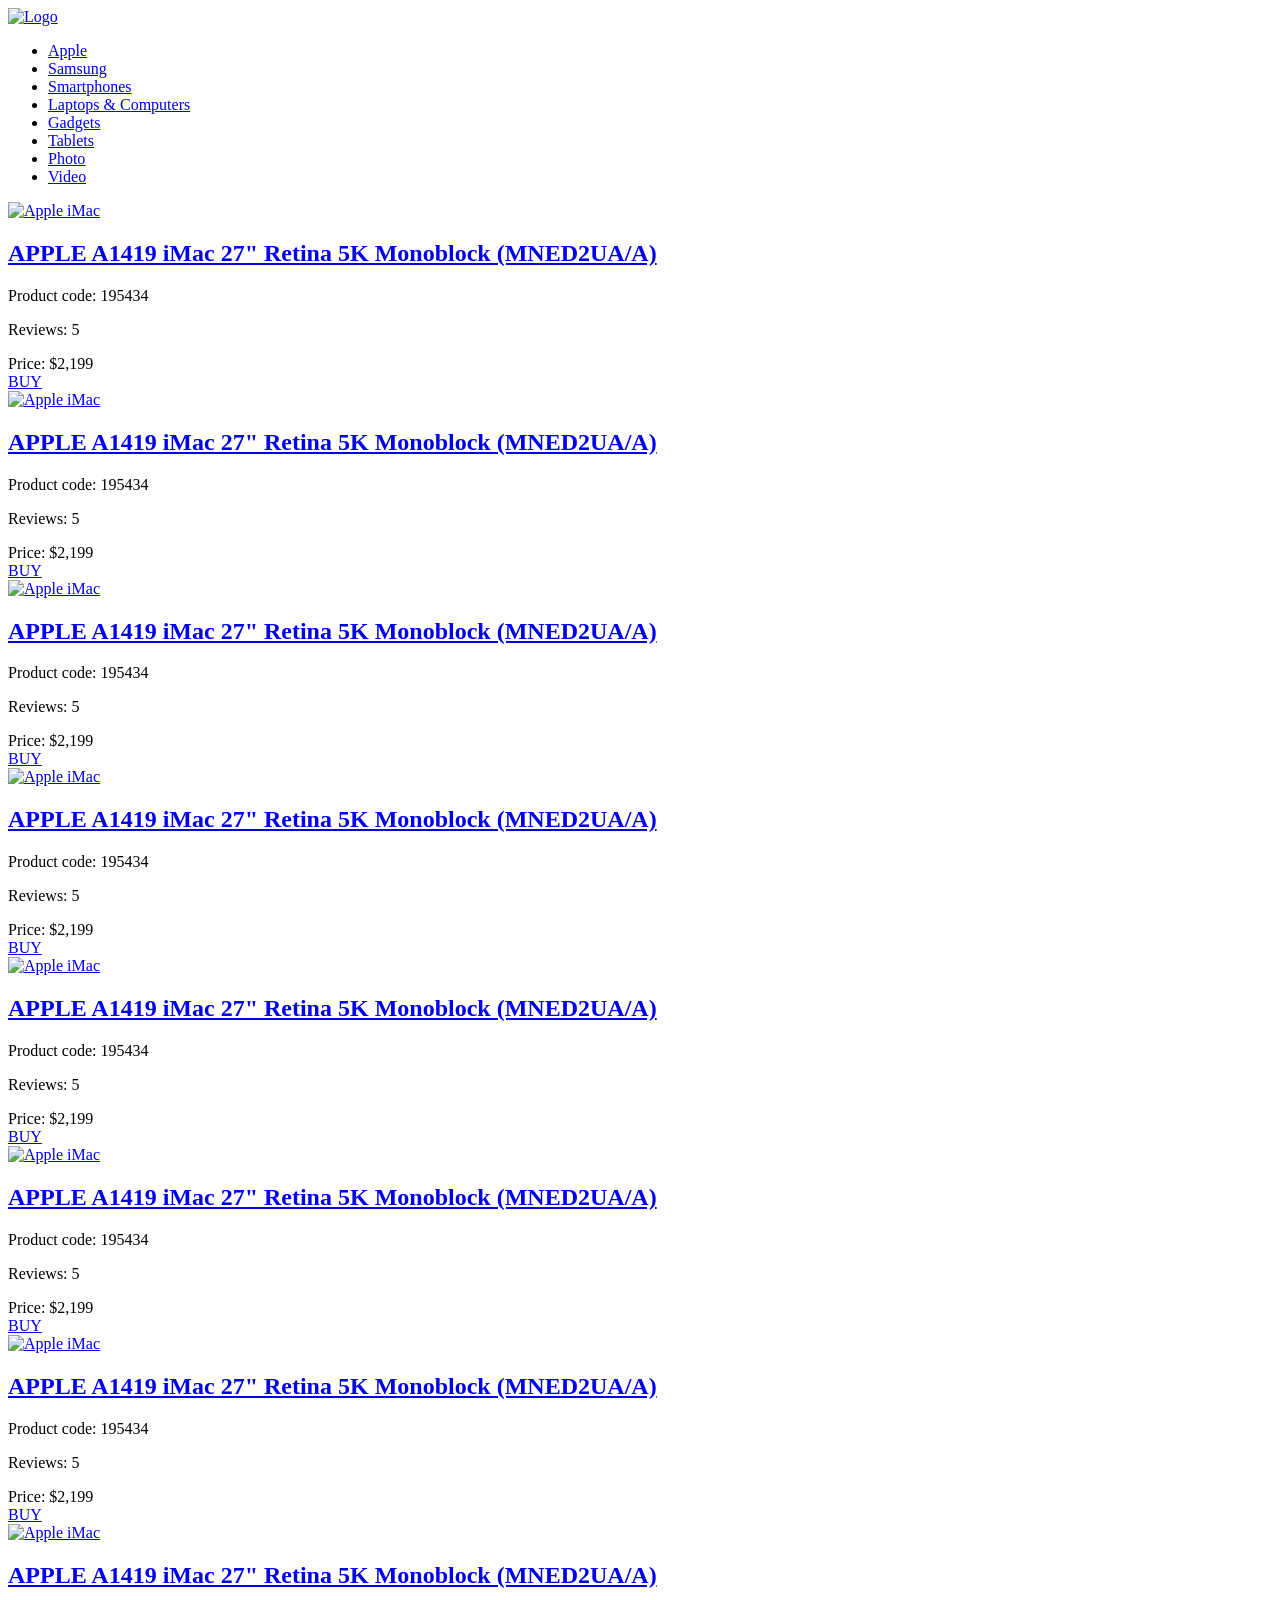
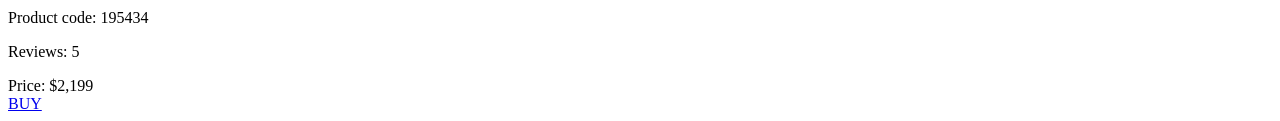
==== src/index.html @ 00b5d4c5 "task" ====
<!doctype html>
<html lang="en">
  <head>
    <meta charset="UTF-8" />
    <meta
      name="viewport"
      content="width=device-width, initial-scale=1.0"
    />
    <title>Catalog</title>

    <link
      rel="stylesheet"
      href="./styles/index.scss"
    />
  </head>

  <body>
    <header class="header">
      <a
        href="#"
        class="header__logo"
      >
        <img
          class="header__logo-image"
          src="./images/logo.png"
          alt="Logo"
        />
      </a>

      <nav class="nav">
        <ul class="nav__list">
          <li class="nav__item">
            <a
              href="#"
              class="nav__link is-active"
            >
              Apple
            </a>
          </li>

          <li class="nav__item">
            <a
              href="#"
              class="nav__link"
            >
              Samsung
            </a>
          </li>

          <li class="nav__item">
            <a
              href="#"
              class="nav__link"
            >
              Smartphones
            </a>
          </li>

          <li class="nav__item">
            <a
              href="#"
              class="nav__link"
              data-qa="nav-hover"
            >
              Laptops &amp; Computers
            </a>
          </li>

          <li class="nav__item">
            <a
              href="#"
              class="nav__link"
            >
              Gadgets
            </a>
          </li>

          <li class="nav__item">
            <a
              href="#"
              class="nav__link"
            >
              Tablets
            </a>
          </li>

          <li class="nav__item">
            <a
              href="#"
              class="nav__link"
            >
              Photo
            </a>
          </li>

          <li class="nav__item">
            <a
              href="#"
              class="nav__link"
            >
              Video
            </a>
          </li>
        </ul>
      </nav>
    </header>

    <main class="catalog">
      <!-- CARD 1 -->
      <article
        class="card"
        data-qa="card"
      >
        <a
          href="#"
          class="card__image"
        >
          <img
            class="card__image-pic"
            src="./images/imac.jpeg"
            alt="Apple iMac"
          />
        </a>

        <div class="card__body">
          <h2 class="card__title">
            <a
              href="#"
              class="card__title-link"
            >
              APPLE A1419 iMac 27&quot; Retina 5K Monoblock (MNED2UA/A)
            </a>
          </h2>

          <p class="card__code">Product code: 195434</p>

          <div class="card__rating">
            <div class="stars stars--4">
              <div class="stars__group">
                <span class="stars__item"></span>
                <span class="stars__item"></span>
                <span class="stars__item"></span>
                <span class="stars__item"></span>
                <span class="stars__item"></span>
              </div>

              <p class="stars__reviews">Reviews: 5</p>
            </div>
          </div>

          <div class="card__price">
            <span class="card__price-label">Price:</span>
            <span class="card__price-value">$2,199</span>
          </div>

          <a
            href="#"
            class="card__buy"
            data-qa="card-hover"
          >
            BUY
          </a>
        </div>
      </article>

      <!-- CARD 2 -->
      <article class="card">
        <a
          href="#"
          class="card__image"
        >
          <img
            class="card__image-pic"
            src="./images/imac.jpeg"
            alt="Apple iMac"
          />
        </a>

        <div class="card__body">
          <h2 class="card__title">
            <a
              href="#"
              class="card__title-link"
            >
              APPLE A1419 iMac 27&quot; Retina 5K Monoblock (MNED2UA/A)
            </a>
          </h2>

          <p class="card__code">Product code: 195434</p>

          <div class="card__rating">
            <div class="stars stars--4">
              <div class="stars__group">
                <span class="stars__item"></span>
                <span class="stars__item"></span>
                <span class="stars__item"></span>
                <span class="stars__item"></span>
                <span class="stars__item"></span>
              </div>

              <p class="stars__reviews">Reviews: 5</p>
            </div>
          </div>

          <div class="card__price">
            <span class="card__price-label">Price:</span>
            <span class="card__price-value">$2,199</span>
          </div>

          <a
            href="#"
            class="card__buy"
          >
            BUY
          </a>
        </div>
      </article>

      <!-- CARD 3 -->
      <article class="card">
        <a
          href="#"
          class="card__image"
        >
          <img
            class="card__image-pic"
            src="./images/imac.jpeg"
            alt="Apple iMac"
          />
        </a>

        <div class="card__body">
          <h2 class="card__title">
            <a
              href="#"
              class="card__title-link"
            >
              APPLE A1419 iMac 27&quot; Retina 5K Monoblock (MNED2UA/A)
            </a>
          </h2>

          <p class="card__code">Product code: 195434</p>

          <div class="card__rating">
            <div class="stars stars--4">
              <div class="stars__group">
                <span class="stars__item"></span>
                <span class="stars__item"></span>
                <span class="stars__item"></span>
                <span class="stars__item"></span>
                <span class="stars__item"></span>
              </div>

              <p class="stars__reviews">Reviews: 5</p>
            </div>
          </div>

          <div class="card__price">
            <span class="card__price-label">Price:</span>
            <span class="card__price-value">$2,199</span>
          </div>

          <a
            href="#"
            class="card__buy"
          >
            BUY
          </a>
        </div>
      </article>

      <!-- CARD 4 -->
      <article class="card">
        <a
          href="#"
          class="card__image"
        >
          <img
            class="card__image-pic"
            src="./images/imac.jpeg"
            alt="Apple iMac"
          />
        </a>

        <div class="card__body">
          <h2 class="card__title">
            <a
              href="#"
              class="card__title-link"
            >
              APPLE A1419 iMac 27&quot; Retina 5K Monoblock (MNED2UA/A)
            </a>
          </h2>

          <p class="card__code">Product code: 195434</p>

          <div class="card__rating">
            <div class="stars stars--4">
              <div class="stars__group">
                <span class="stars__item"></span>
                <span class="stars__item"></span>
                <span class="stars__item"></span>
                <span class="stars__item"></span>
                <span class="stars__item"></span>
              </div>

              <p class="stars__reviews">Reviews: 5</p>
            </div>
          </div>

          <div class="card__price">
            <span class="card__price-label">Price:</span>
            <span class="card__price-value">$2,199</span>
          </div>

          <a
            href="#"
            class="card__buy"
          >
            BUY
          </a>
        </div>
      </article>

      <article class="card">
        <a
          href="#"
          class="card__image"
        >
          <img
            class="card__image-pic"
            src="./images/imac.jpeg"
            alt="Apple iMac"
          />
        </a>

        <div class="card__body">
          <h2 class="card__title">
            <a
              href="#"
              class="card__title-link"
            >
              APPLE A1419 iMac 27&quot; Retina 5K Monoblock (MNED2UA/A)
            </a>
          </h2>

          <p class="card__code">Product code: 195434</p>

          <div class="card__rating">
            <div class="stars stars--4">
              <div class="stars__group">
                <span class="stars__item"></span>
                <span class="stars__item"></span>
                <span class="stars__item"></span>
                <span class="stars__item"></span>
                <span class="stars__item"></span>
              </div>

              <p class="stars__reviews">Reviews: 5</p>
            </div>
          </div>

          <div class="card__price">
            <span class="card__price-label">Price:</span>
            <span class="card__price-value">$2,199</span>
          </div>

          <a
            href="#"
            class="card__buy"
          >
            BUY
          </a>
        </div>
      </article>

      <article class="card">
        <a
          href="#"
          class="card__image"
        >
          <img
            class="card__image-pic"
            src="./images/imac.jpeg"
            alt="Apple iMac"
          />
        </a>

        <div class="card__body">
          <h2 class="card__title">
            <a
              href="#"
              class="card__title-link"
            >
              APPLE A1419 iMac 27&quot; Retina 5K Monoblock (MNED2UA/A)
            </a>
          </h2>

          <p class="card__code">Product code: 195434</p>

          <div class="card__rating">
            <div class="stars stars--4">
              <div class="stars__group">
                <span class="stars__item"></span>
                <span class="stars__item"></span>
                <span class="stars__item"></span>
                <span class="stars__item"></span>
                <span class="stars__item"></span>
              </div>

              <p class="stars__reviews">Reviews: 5</p>
            </div>
          </div>

          <div class="card__price">
            <span class="card__price-label">Price:</span>
            <span class="card__price-value">$2,199</span>
          </div>

          <a
            href="#"
            class="card__buy"
          >
            BUY
          </a>
        </div>
      </article>

      <article class="card">
        <a
          href="#"
          class="card__image"
        >
          <img
            class="card__image-pic"
            src="./images/imac.jpeg"
            alt="Apple iMac"
          />
        </a>

        <div class="card__body">
          <h2 class="card__title">
            <a
              href="#"
              class="card__title-link"
            >
              APPLE A1419 iMac 27&quot; Retina 5K Monoblock (MNED2UA/A)
            </a>
          </h2>

          <p class="card__code">Product code: 195434</p>

          <div class="card__rating">
            <div class="stars stars--4">
              <div class="stars__group">
                <span class="stars__item"></span>
                <span class="stars__item"></span>
                <span class="stars__item"></span>
                <span class="stars__item"></span>
                <span class="stars__item"></span>
              </div>

              <p class="stars__reviews">Reviews: 5</p>
            </div>
          </div>

          <div class="card__price">
            <span class="card__price-label">Price:</span>
            <span class="card__price-value">$2,199</span>
          </div>

          <a
            href="#"
            class="card__buy"
          >
            BUY
          </a>
        </div>
      </article>

      <article class="card">
        <a
          href="#"
          class="card__image"
        >
          <img
            class="card__image-pic"
            src="./images/imac.jpeg"
            alt="Apple iMac"
          />
        </a>

        <div class="card__body">
          <h2 class="card__title">
            <a
              href="#"
              class="card__title-link"
            >
              APPLE A1419 iMac 27&quot; Retina 5K Monoblock (MNED2UA/A)
            </a>
          </h2>

          <p class="card__code">Product code: 195434</p>

          <div class="card__rating">
            <div class="stars stars--4">
              <div class="stars__group">
                <span class="stars__item"></span>
                <span class="stars__item"></span>
                <span class="stars__item"></span>
                <span class="stars__item"></span>
                <span class="stars__item"></span>
              </div>

              <p class="stars__reviews">Reviews: 5</p>
            </div>
          </div>

          <div class="card__price">
            <span class="card__price-label">Price:</span>
            <span class="card__price-value">$2,199</span>
          </div>

          <a
            href="#"
            class="card__buy"
          >
            BUY
          </a>
        </div>
      </article>
    </main>
  </body>
</html>
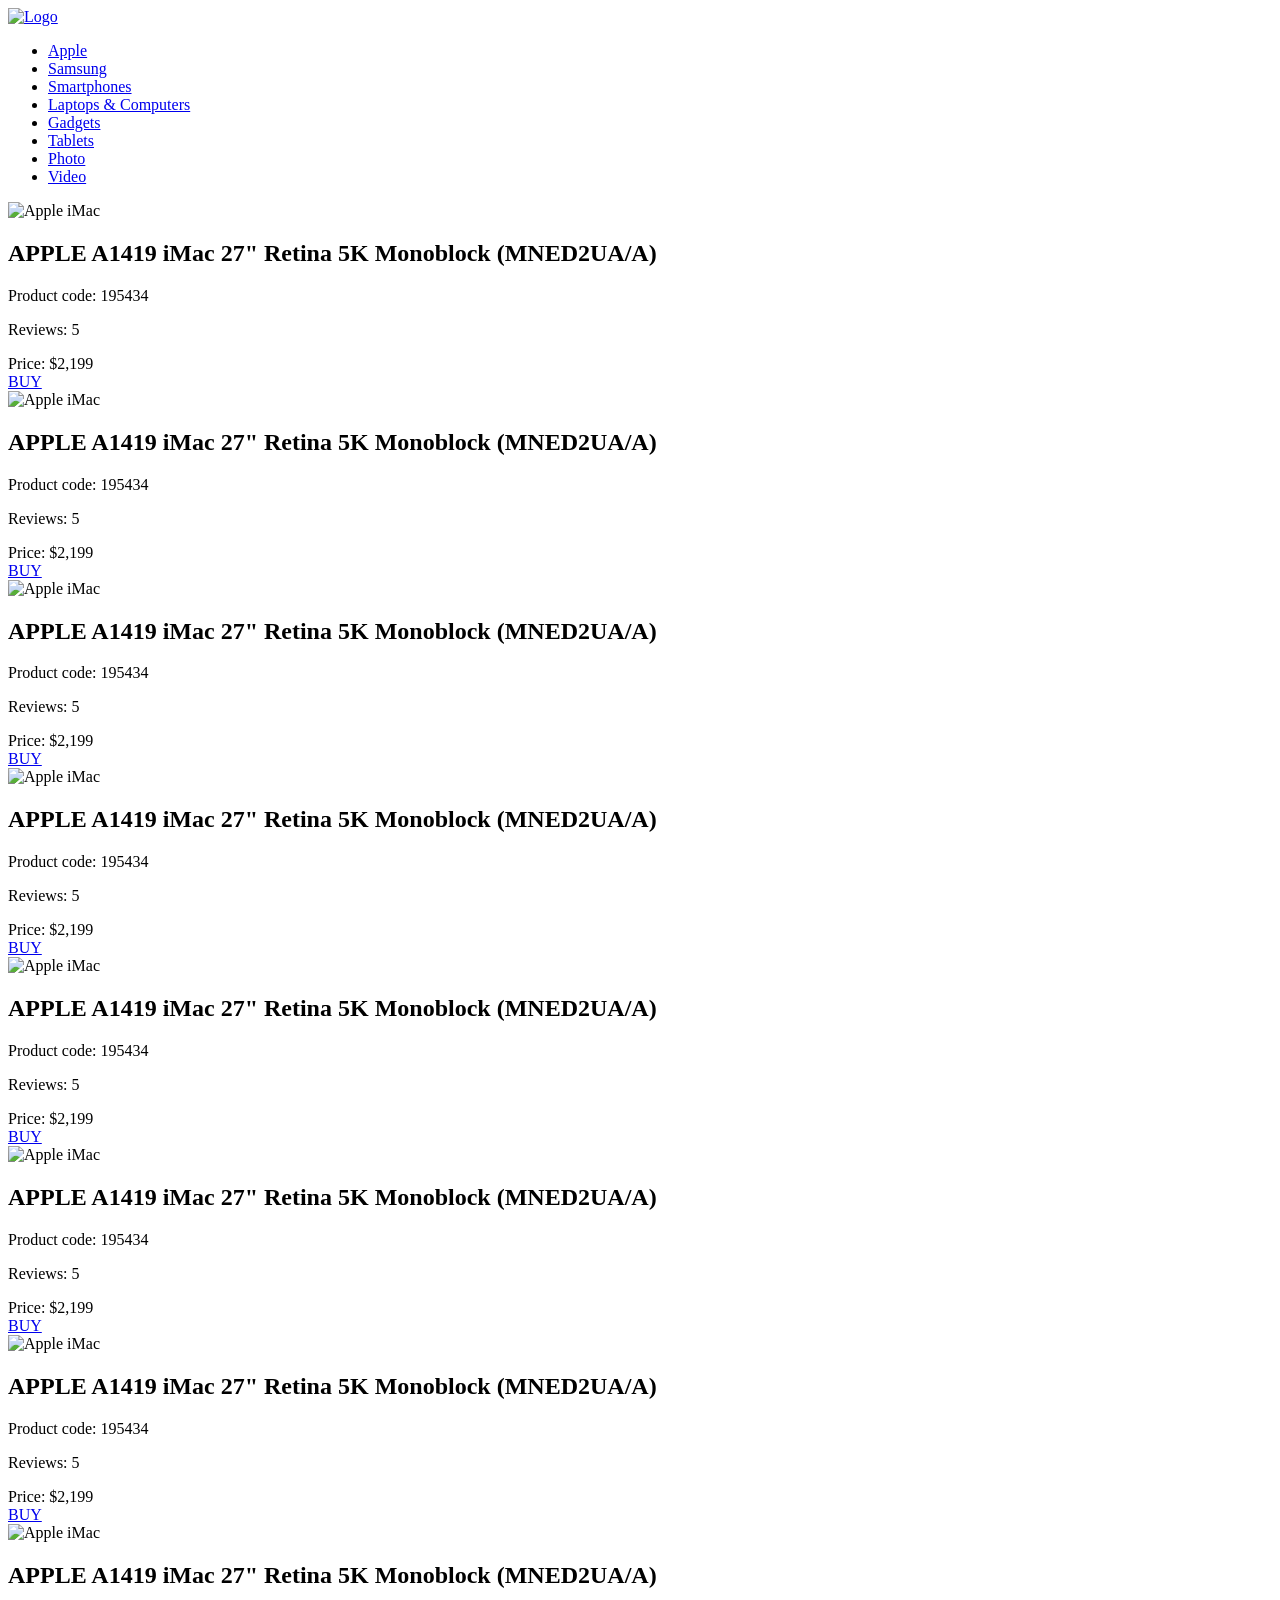
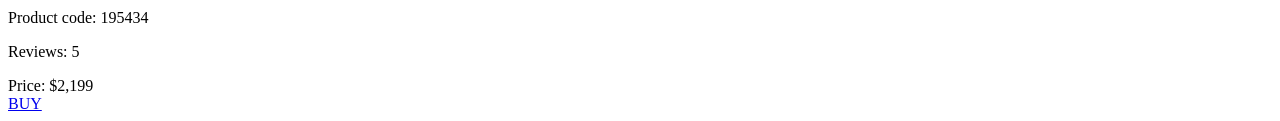
==== commit 4c0fa601: "problem" ====
--- a/src/index.html
+++ b/src/index.html
@@ -1,6 +1,15 @@
 <!doctype html>
 <html lang="en">
   <head>
+    <link
+      rel="preconnect"
+      href="https://fonts.gstatic.com"
+    />
+    <link
+      href="https://fonts.googleapis.com/css2?family=Roboto:wght@400;500;700&display=swap"
+      rel="stylesheet"
+    />
+
     <meta charset="UTF-8" />
     <meta
       name="viewport"
@@ -111,423 +120,336 @@
         class="card"
         data-qa="card"
       >
-        <a
-          href="#"
-          class="card__image"
-        >
-          <img
-            class="card__image-pic"
-            src="./images/imac.jpeg"
-            alt="Apple iMac"
-          />
-        </a>
-
-        <div class="card__body">
-          <h2 class="card__title">
-            <a
-              href="#"
-              class="card__title-link"
-            >
-              APPLE A1419 iMac 27&quot; Retina 5K Monoblock (MNED2UA/A)
-            </a>
-          </h2>
-
-          <p class="card__code">Product code: 195434</p>
-
-          <div class="card__rating">
-            <div class="stars stars--4">
-              <div class="stars__group">
-                <span class="stars__item"></span>
-                <span class="stars__item"></span>
-                <span class="stars__item"></span>
-                <span class="stars__item"></span>
-                <span class="stars__item"></span>
-              </div>
-
-              <p class="stars__reviews">Reviews: 5</p>
-            </div>
-          </div>
-
-          <div class="card__price">
-            <span class="card__price-label">Price:</span>
-            <span class="card__price-value">$2,199</span>
-          </div>
-
-          <a
-            href="#"
-            class="card__buy"
-            data-qa="card-hover"
-          >
-            BUY
-          </a>
-        </div>
-      </article>
-
-      <!-- CARD 2 -->
-      <article class="card">
-        <a
-          href="#"
-          class="card__image"
-        >
-          <img
-            class="card__image-pic"
-            src="./images/imac.jpeg"
-            alt="Apple iMac"
-          />
-        </a>
-
-        <div class="card__body">
-          <h2 class="card__title">
-            <a
-              href="#"
-              class="card__title-link"
-            >
-              APPLE A1419 iMac 27&quot; Retina 5K Monoblock (MNED2UA/A)
-            </a>
-          </h2>
-
-          <p class="card__code">Product code: 195434</p>
-
-          <div class="card__rating">
-            <div class="stars stars--4">
-              <div class="stars__group">
-                <span class="stars__item"></span>
-                <span class="stars__item"></span>
-                <span class="stars__item"></span>
-                <span class="stars__item"></span>
-                <span class="stars__item"></span>
-              </div>
-
-              <p class="stars__reviews">Reviews: 5</p>
-            </div>
-          </div>
-
-          <div class="card__price">
-            <span class="card__price-label">Price:</span>
-            <span class="card__price-value">$2,199</span>
-          </div>
-
-          <a
-            href="#"
-            class="card__buy"
-          >
-            BUY
-          </a>
-        </div>
-      </article>
-
-      <!-- CARD 3 -->
-      <article class="card">
-        <a
-          href="#"
-          class="card__image"
-        >
-          <img
-            class="card__image-pic"
-            src="./images/imac.jpeg"
-            alt="Apple iMac"
-          />
-        </a>
-
-        <div class="card__body">
-          <h2 class="card__title">
-            <a
-              href="#"
-              class="card__title-link"
-            >
-              APPLE A1419 iMac 27&quot; Retina 5K Monoblock (MNED2UA/A)
-            </a>
-          </h2>
-
-          <p class="card__code">Product code: 195434</p>
-
-          <div class="card__rating">
-            <div class="stars stars--4">
-              <div class="stars__group">
-                <span class="stars__item"></span>
-                <span class="stars__item"></span>
-                <span class="stars__item"></span>
-                <span class="stars__item"></span>
-                <span class="stars__item"></span>
-              </div>
-
-              <p class="stars__reviews">Reviews: 5</p>
-            </div>
-          </div>
-
-          <div class="card__price">
-            <span class="card__price-label">Price:</span>
-            <span class="card__price-value">$2,199</span>
-          </div>
-
-          <a
-            href="#"
-            class="card__buy"
-          >
-            BUY
-          </a>
-        </div>
-      </article>
-
-      <!-- CARD 4 -->
-      <article class="card">
-        <a
-          href="#"
-          class="card__image"
-        >
-          <img
-            class="card__image-pic"
-            src="./images/imac.jpeg"
-            alt="Apple iMac"
-          />
-        </a>
-
-        <div class="card__body">
-          <h2 class="card__title">
-            <a
-              href="#"
-              class="card__title-link"
-            >
-              APPLE A1419 iMac 27&quot; Retina 5K Monoblock (MNED2UA/A)
-            </a>
-          </h2>
-
-          <p class="card__code">Product code: 195434</p>
-
-          <div class="card__rating">
-            <div class="stars stars--4">
-              <div class="stars__group">
-                <span class="stars__item"></span>
-                <span class="stars__item"></span>
-                <span class="stars__item"></span>
-                <span class="stars__item"></span>
-                <span class="stars__item"></span>
-              </div>
-
-              <p class="stars__reviews">Reviews: 5</p>
-            </div>
-          </div>
-
-          <div class="card__price">
-            <span class="card__price-label">Price:</span>
-            <span class="card__price-value">$2,199</span>
-          </div>
-
-          <a
-            href="#"
-            class="card__buy"
-          >
-            BUY
-          </a>
-        </div>
-      </article>
-
-      <article class="card">
-        <a
-          href="#"
-          class="card__image"
-        >
-          <img
-            class="card__image-pic"
-            src="./images/imac.jpeg"
-            alt="Apple iMac"
-          />
-        </a>
-
-        <div class="card__body">
-          <h2 class="card__title">
-            <a
-              href="#"
-              class="card__title-link"
-            >
-              APPLE A1419 iMac 27&quot; Retina 5K Monoblock (MNED2UA/A)
-            </a>
-          </h2>
-
-          <p class="card__code">Product code: 195434</p>
-
-          <div class="card__rating">
-            <div class="stars stars--4">
-              <div class="stars__group">
-                <span class="stars__item"></span>
-                <span class="stars__item"></span>
-                <span class="stars__item"></span>
-                <span class="stars__item"></span>
-                <span class="stars__item"></span>
-              </div>
-
-              <p class="stars__reviews">Reviews: 5</p>
-            </div>
-          </div>
-
-          <div class="card__price">
-            <span class="card__price-label">Price:</span>
-            <span class="card__price-value">$2,199</span>
-          </div>
-
-          <a
-            href="#"
-            class="card__buy"
-          >
-            BUY
-          </a>
-        </div>
-      </article>
-
-      <article class="card">
-        <a
-          href="#"
-          class="card__image"
-        >
-          <img
-            class="card__image-pic"
-            src="./images/imac.jpeg"
-            alt="Apple iMac"
-          />
-        </a>
-
-        <div class="card__body">
-          <h2 class="card__title">
-            <a
-              href="#"
-              class="card__title-link"
-            >
-              APPLE A1419 iMac 27&quot; Retina 5K Monoblock (MNED2UA/A)
-            </a>
-          </h2>
-
-          <p class="card__code">Product code: 195434</p>
-
-          <div class="card__rating">
-            <div class="stars stars--4">
-              <div class="stars__group">
-                <span class="stars__item"></span>
-                <span class="stars__item"></span>
-                <span class="stars__item"></span>
-                <span class="stars__item"></span>
-                <span class="stars__item"></span>
-              </div>
-
-              <p class="stars__reviews">Reviews: 5</p>
-            </div>
-          </div>
-
-          <div class="card__price">
-            <span class="card__price-label">Price:</span>
-            <span class="card__price-value">$2,199</span>
-          </div>
-
-          <a
-            href="#"
-            class="card__buy"
-          >
-            BUY
-          </a>
-        </div>
-      </article>
-
-      <article class="card">
-        <a
-          href="#"
-          class="card__image"
-        >
-          <img
-            class="card__image-pic"
-            src="./images/imac.jpeg"
-            alt="Apple iMac"
-          />
-        </a>
-
-        <div class="card__body">
-          <h2 class="card__title">
-            <a
-              href="#"
-              class="card__title-link"
-            >
-              APPLE A1419 iMac 27&quot; Retina 5K Monoblock (MNED2UA/A)
-            </a>
-          </h2>
-
-          <p class="card__code">Product code: 195434</p>
-
-          <div class="card__rating">
-            <div class="stars stars--4">
-              <div class="stars__group">
-                <span class="stars__item"></span>
-                <span class="stars__item"></span>
-                <span class="stars__item"></span>
-                <span class="stars__item"></span>
-                <span class="stars__item"></span>
-              </div>
-
-              <p class="stars__reviews">Reviews: 5</p>
-            </div>
-          </div>
-
-          <div class="card__price">
-            <span class="card__price-label">Price:</span>
-            <span class="card__price-value">$2,199</span>
-          </div>
-
-          <a
-            href="#"
-            class="card__buy"
-          >
-            BUY
-          </a>
-        </div>
-      </article>
-
-      <article class="card">
-        <a
-          href="#"
-          class="card__image"
-        >
-          <img
-            class="card__image-pic"
-            src="./images/imac.jpeg"
-            alt="Apple iMac"
-          />
-        </a>
-
-        <div class="card__body">
-          <h2 class="card__title">
-            <a
-              href="#"
-              class="card__title-link"
-            >
-              APPLE A1419 iMac 27&quot; Retina 5K Monoblock (MNED2UA/A)
-            </a>
-          </h2>
-
-          <p class="card__code">Product code: 195434</p>
-
-          <div class="card__rating">
-            <div class="stars stars--4">
-              <div class="stars__group">
-                <span class="stars__item"></span>
-                <span class="stars__item"></span>
-                <span class="stars__item"></span>
-                <span class="stars__item"></span>
-                <span class="stars__item"></span>
-              </div>
-
-              <p class="stars__reviews">Reviews: 5</p>
-            </div>
-          </div>
-
-          <div class="card__price">
-            <span class="card__price-label">Price:</span>
-            <span class="card__price-value">$2,199</span>
-          </div>
-
-          <a
-            href="#"
-            class="card__buy"
-          >
-            BUY
-          </a>
-        </div>
+        <img
+          class="card__image"
+          src="./images/imac.jpeg"
+          alt="Apple iMac"
+        />
+
+        <h2 class="card__title">
+          APPLE A1419 iMac 27&quot; Retina 5K Monoblock (MNED2UA/A)
+        </h2>
+
+        <p class="card__code">Product code: 195434</p>
+
+        <div class="card__rating">
+          <div class="stars stars--4">
+            <span class="stars__item"></span>
+            <span class="stars__item"></span>
+            <span class="stars__item"></span>
+            <span class="stars__item"></span>
+            <span class="stars__item"></span>
+          </div>
+
+          <p class="card__reviews">Reviews: 5</p>
+        </div>
+
+        <div class="card__price">
+          <span class="card__price-label">Price:</span>
+          <span class="card__price-value">$2,199</span>
+        </div>
+
+        <a
+          href="#"
+          class="card__buy"
+          data-qa="card-hover"
+        >
+          BUY
+        </a>
+      </article>
+
+      <article
+        class="card"
+        data-qa="card"
+      >
+        <img
+          class="card__image"
+          src="./images/imac.jpeg"
+          alt="Apple iMac"
+        />
+
+        <h2 class="card__title">
+          APPLE A1419 iMac 27&quot; Retina 5K Monoblock (MNED2UA/A)
+        </h2>
+
+        <p class="card__code">Product code: 195434</p>
+
+        <div class="card__rating">
+          <div class="stars stars--4">
+            <span class="stars__item"></span>
+            <span class="stars__item"></span>
+            <span class="stars__item"></span>
+            <span class="stars__item"></span>
+            <span class="stars__item"></span>
+          </div>
+
+          <p class="card__reviews">Reviews: 5</p>
+        </div>
+
+        <div class="card__price">
+          <span class="card__price-label">Price:</span>
+          <span class="card__price-value">$2,199</span>
+        </div>
+
+        <a
+          href="#"
+          class="card__buy"
+          data-qa="card-hover"
+        >
+          BUY
+        </a>
+      </article>
+
+      <article
+        class="card"
+        data-qa="card"
+      >
+        <img
+          class="card__image"
+          src="./images/imac.jpeg"
+          alt="Apple iMac"
+        />
+
+        <h2 class="card__title">
+          APPLE A1419 iMac 27&quot; Retina 5K Monoblock (MNED2UA/A)
+        </h2>
+
+        <p class="card__code">Product code: 195434</p>
+
+        <div class="card__rating">
+          <div class="stars stars--4">
+            <span class="stars__item"></span>
+            <span class="stars__item"></span>
+            <span class="stars__item"></span>
+            <span class="stars__item"></span>
+            <span class="stars__item"></span>
+          </div>
+
+          <p class="card__reviews">Reviews: 5</p>
+        </div>
+
+        <div class="card__price">
+          <span class="card__price-label">Price:</span>
+          <span class="card__price-value">$2,199</span>
+        </div>
+
+        <a
+          href="#"
+          class="card__buy"
+          data-qa="card-hover"
+        >
+          BUY
+        </a>
+      </article>
+
+      <article
+        class="card"
+        data-qa="card"
+      >
+        <img
+          class="card__image"
+          src="./images/imac.jpeg"
+          alt="Apple iMac"
+        />
+
+        <h2 class="card__title">
+          APPLE A1419 iMac 27&quot; Retina 5K Monoblock (MNED2UA/A)
+        </h2>
+
+        <p class="card__code">Product code: 195434</p>
+
+        <div class="card__rating">
+          <div class="stars stars--4">
+            <span class="stars__item"></span>
+            <span class="stars__item"></span>
+            <span class="stars__item"></span>
+            <span class="stars__item"></span>
+            <span class="stars__item"></span>
+          </div>
+
+          <p class="card__reviews">Reviews: 5</p>
+        </div>
+
+        <div class="card__price">
+          <span class="card__price-label">Price:</span>
+          <span class="card__price-value">$2,199</span>
+        </div>
+
+        <a
+          href="#"
+          class="card__buy"
+          data-qa="card-hover"
+        >
+          BUY
+        </a>
+      </article>
+
+      <article
+        class="card"
+        data-qa="card"
+      >
+        <img
+          class="card__image"
+          src="./images/imac.jpeg"
+          alt="Apple iMac"
+        />
+
+        <h2 class="card__title">
+          APPLE A1419 iMac 27&quot; Retina 5K Monoblock (MNED2UA/A)
+        </h2>
+
+        <p class="card__code">Product code: 195434</p>
+
+        <div class="card__rating">
+          <div class="stars stars--4">
+            <span class="stars__item"></span>
+            <span class="stars__item"></span>
+            <span class="stars__item"></span>
+            <span class="stars__item"></span>
+            <span class="stars__item"></span>
+          </div>
+
+          <p class="card__reviews">Reviews: 5</p>
+        </div>
+
+        <div class="card__price">
+          <span class="card__price-label">Price:</span>
+          <span class="card__price-value">$2,199</span>
+        </div>
+
+        <a
+          href="#"
+          class="card__buy"
+          data-qa="card-hover"
+        >
+          BUY
+        </a>
+      </article>
+
+      <article
+        class="card"
+        data-qa="card"
+      >
+        <img
+          class="card__image"
+          src="./images/imac.jpeg"
+          alt="Apple iMac"
+        />
+
+        <h2 class="card__title">
+          APPLE A1419 iMac 27&quot; Retina 5K Monoblock (MNED2UA/A)
+        </h2>
+
+        <p class="card__code">Product code: 195434</p>
+
+        <div class="card__rating">
+          <div class="stars stars--4">
+            <span class="stars__item"></span>
+            <span class="stars__item"></span>
+            <span class="stars__item"></span>
+            <span class="stars__item"></span>
+            <span class="stars__item"></span>
+          </div>
+
+          <p class="card__reviews">Reviews: 5</p>
+        </div>
+
+        <div class="card__price">
+          <span class="card__price-label">Price:</span>
+          <span class="card__price-value">$2,199</span>
+        </div>
+
+        <a
+          href="#"
+          class="card__buy"
+          data-qa="card-hover"
+        >
+          BUY
+        </a>
+      </article>
+
+      <article
+        class="card"
+        data-qa="card"
+      >
+        <img
+          class="card__image"
+          src="./images/imac.jpeg"
+          alt="Apple iMac"
+        />
+
+        <h2 class="card__title">
+          APPLE A1419 iMac 27&quot; Retina 5K Monoblock (MNED2UA/A)
+        </h2>
+
+        <p class="card__code">Product code: 195434</p>
+
+        <div class="card__rating">
+          <div class="stars stars--4">
+            <span class="stars__item"></span>
+            <span class="stars__item"></span>
+            <span class="stars__item"></span>
+            <span class="stars__item"></span>
+            <span class="stars__item"></span>
+          </div>
+
+          <p class="card__reviews">Reviews: 5</p>
+        </div>
+
+        <div class="card__price">
+          <span class="card__price-label">Price:</span>
+          <span class="card__price-value">$2,199</span>
+        </div>
+
+        <a
+          href="#"
+          class="card__buy"
+          data-qa="card-hover"
+        >
+          BUY
+        </a>
+      </article>
+
+      <article
+        class="card"
+        data-qa="card"
+      >
+        <img
+          class="card__image"
+          src="./images/imac.jpeg"
+          alt="Apple iMac"
+        />
+
+        <h2 class="card__title">
+          APPLE A1419 iMac 27&quot; Retina 5K Monoblock (MNED2UA/A)
+        </h2>
+
+        <p class="card__code">Product code: 195434</p>
+
+        <div class="card__rating">
+          <div class="stars stars--4">
+            <span class="stars__item"></span>
+            <span class="stars__item"></span>
+            <span class="stars__item"></span>
+            <span class="stars__item"></span>
+            <span class="stars__item"></span>
+          </div>
+
+          <p class="card__reviews">Reviews: 5</p>
+        </div>
+
+        <div class="card__price">
+          <span class="card__price-label">Price:</span>
+          <span class="card__price-value">$2,199</span>
+        </div>
+
+        <a
+          href="#"
+          class="card__buy"
+          data-qa="card-hover"
+        >
+          BUY
+        </a>
       </article>
     </main>
   </body>
